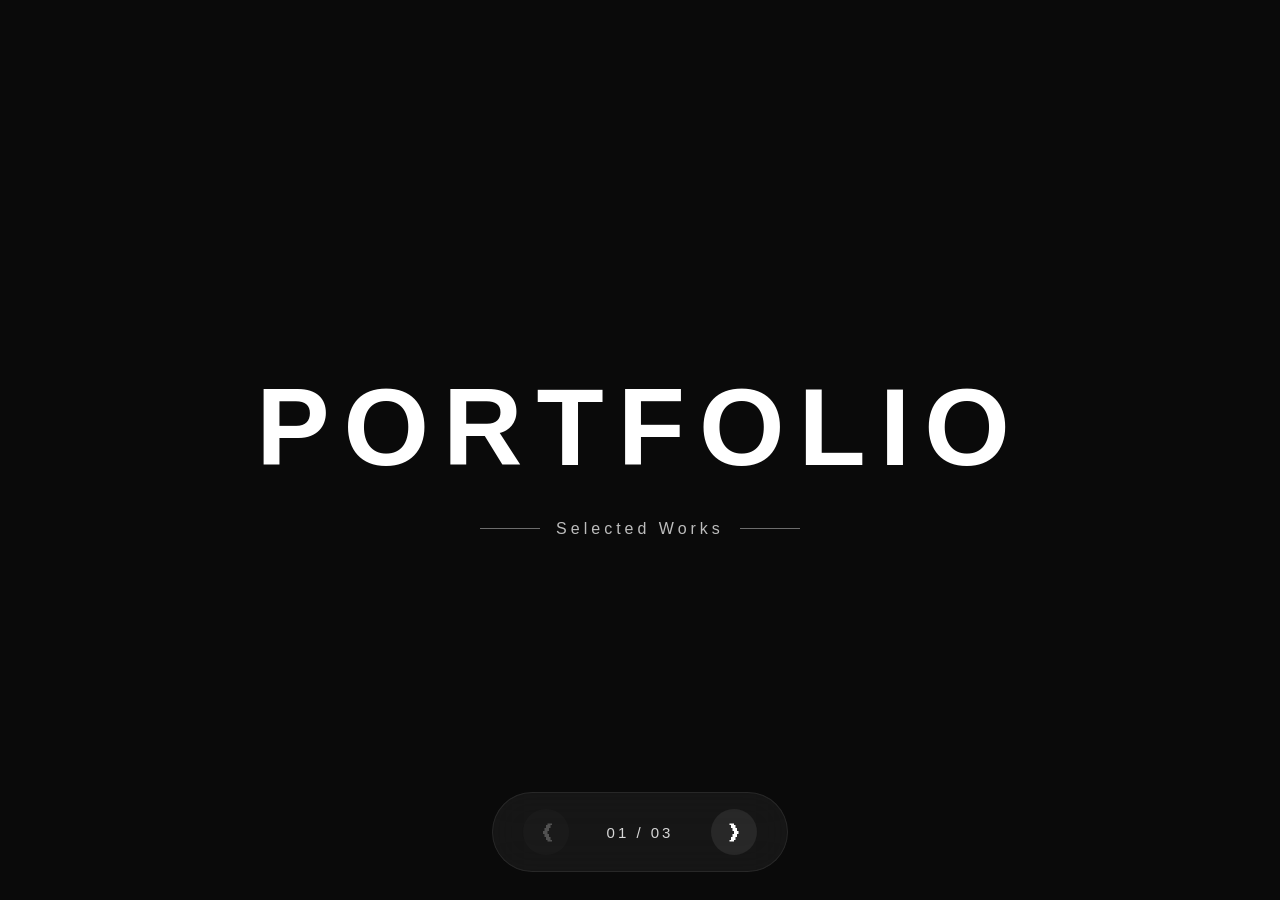
==== index.html @ 8d458b70 "Update index.html" ====
<!DOCTYPE html>
<html lang="ko">

<head>
    <meta charset="UTF-8">
    <meta name="viewport" content="width=device-width, initial-scale=1.0">
    <title>Portfolio | Hyeongeol Lim</title>

    <link rel="stylesheet" href="css/style.css">
</head>

<body>

<div id="app">

    <!-- ===========================
            PAGE 01
    ============================ -->

    <section class="page active">

        <div class="cover-content">

            <h1>PORTFOLIO</h1>

            <div class="selected">

                <span></span>

                <p>Selected Works</p>

                <span></span>

            </div>

        </div>

    </section>



    <!-- ===========================
            PAGE 02
    ============================ -->

    <section class="page">

        <div class="intro-content">

            <h1>INTERIOR VISUALIZATION</h1>

            <h2>Hyeongeol Lim</h2>

        </div>

    </section>



    <!-- ===========================
            PAGE 03
    ============================ -->

    <section class="page gallery-page">

    <div class="gallery" id="gallery">
    </div>

    </section>

</div>



<!-- ===========================
        Navigation
=========================== -->

<div id="navigation">

    <button id="prevBtn">&#10094;</button>

    <div id="pageNumber">

        01 / 03

    </div>

    <button id="nextBtn">&#10095;</button>

</div>



<!-- ===========================
        Image Viewer
=========================== -->

<div id="viewer">

    <button id="closeViewer">

        ✕

    </button>

    <img id="viewerImage" src="" alt="">

</div>

<script src="js/app.js"></script>

</body>

</html>
---- css/style.css ----
/* ======================================================
    Portfolio Builder
    Version 2.1
====================================================== */

/* =========================
        RESET
========================= */

*{
    margin:0;
    padding:0;
    box-sizing:border-box;
}

html,
body{

    width:100%;
    height:100%;

    overflow:hidden;

    background:#0a0a0a;
    color:#fff;

    font-family:
    "Pretendard",
    "Noto Sans KR",
    sans-serif;

    -webkit-font-smoothing:antialiased;

}

/* =========================
        APP
========================= */

#app{

    width:100vw;
    height:100vh;

    position:relative;
    overflow:hidden;

}

/* =========================
        PAGE
========================= */

.page{

    position:absolute;

    inset:0;

    display:flex;

    justify-content:center;

    align-items:center;

    padding:70px 0 70px;

    opacity:0;

    visibility:hidden;

    transform:translateY(40px);

    transition:
        opacity .6s,
        transform .6s;

}

.page.active{

    opacity:1;
    visibility:visible;
    transform:translateY(0);

}

/* ======================================================
    COVER
====================================================== */

.cover-content{

    text-align:center;

}

.cover-content h1{

    font-size:110px;
    font-weight:800;
    letter-spacing:14px;

}

.selected{

    display:flex;
    justify-content:center;
    align-items:center;

    gap:16px;

    margin-top:30px;

}

.selected span{

    width:60px;
    height:1px;

    background:#6d6d6d;

}

.selected p{

    color:#bdbdbd;

    font-size:16px;

    font-weight:300;

    letter-spacing:4px;

}

/* ======================================================
    INTRO
====================================================== */

.intro-content{

    text-align:center;

}

.intro-content h1{

    font-size:60px;

    font-weight:300;

    letter-spacing:10px;

}

.intro-content h2{

    margin-top:36px;

    font-size:22px;

    font-weight:500;

    letter-spacing:6px;

    color:#bdbdbd;

}

/* ======================================================
    GALLERY
====================================================== */

.gallery{

    width:min(1380px,78vw);

    display:grid;

    grid-template-columns:repeat(2,1fr);

    gap:28px;

    margin:0;

}

/* ======================================================
    IMAGE
====================================================== */

.image-box{

    position:relative;

    aspect-ratio:16/9;

    overflow:hidden;

    border:1px solid rgba(255,255,255,.08);

    background:#111;

    transition:.35s;

    cursor:pointer;

}

.image-box img{

    width:100%;
    height:100%;

    display:block;

    object-fit:cover;

    transition:transform .45s ease;

}

.image-box:hover{

    border-color:rgba(255,255,255,.18);

}

.image-box:hover img{

    transform:scale(1.02);

}

/* ======================================================
    NAVIGATION
====================================================== */

#navigation{

    position:fixed;

    left:50%;
    bottom:28px;

    transform:translateX(-50%);

    display:flex;
    align-items:center;
    gap:26px;

    padding:16px 30px;

    border-radius:999px;

    background:rgba(255,255,255,.05);

    border:1px solid rgba(255,255,255,.08);

    backdrop-filter:blur(20px);

    z-index:999;

}

#navigation button{

    width:46px;
    height:46px;

    border:none;

    border-radius:50%;

    background:rgba(255,255,255,.08);

    color:white;

    font-size:24px;

    cursor:pointer;

    transition:.25s;

}

#navigation button:hover{

    background:white;

    color:black;

    transform:scale(1.08);

}

#navigation button:disabled{

    opacity:.25;

    cursor:default;

}

#pageNumber{

    width:90px;

    text-align:center;

    font-size:15px;

    letter-spacing:3px;

    color:#d8d8d8;

}

/* ======================================================
    VIEWER
====================================================== */

#viewer{

    position:fixed;

    inset:0;

    display:flex;

    justify-content:center;
    align-items:center;

    background:rgba(0,0,0,.96);

    opacity:0;
    visibility:hidden;

    transition:.35s;

    z-index:9999;

}

#viewer.show{

    opacity:1;
    visibility:visible;

}

#viewerImage{

    max-width:92vw;
    max-height:90vh;

    object-fit:contain;

}

#closeViewer{

    position:absolute;

    top:36px;
    right:40px;

    width:52px;
    height:52px;

    border:none;
    background:none;

    color:white;

    font-size:34px;

    cursor:pointer;

}

#closeViewer:hover{

    transform:rotate(90deg);

}
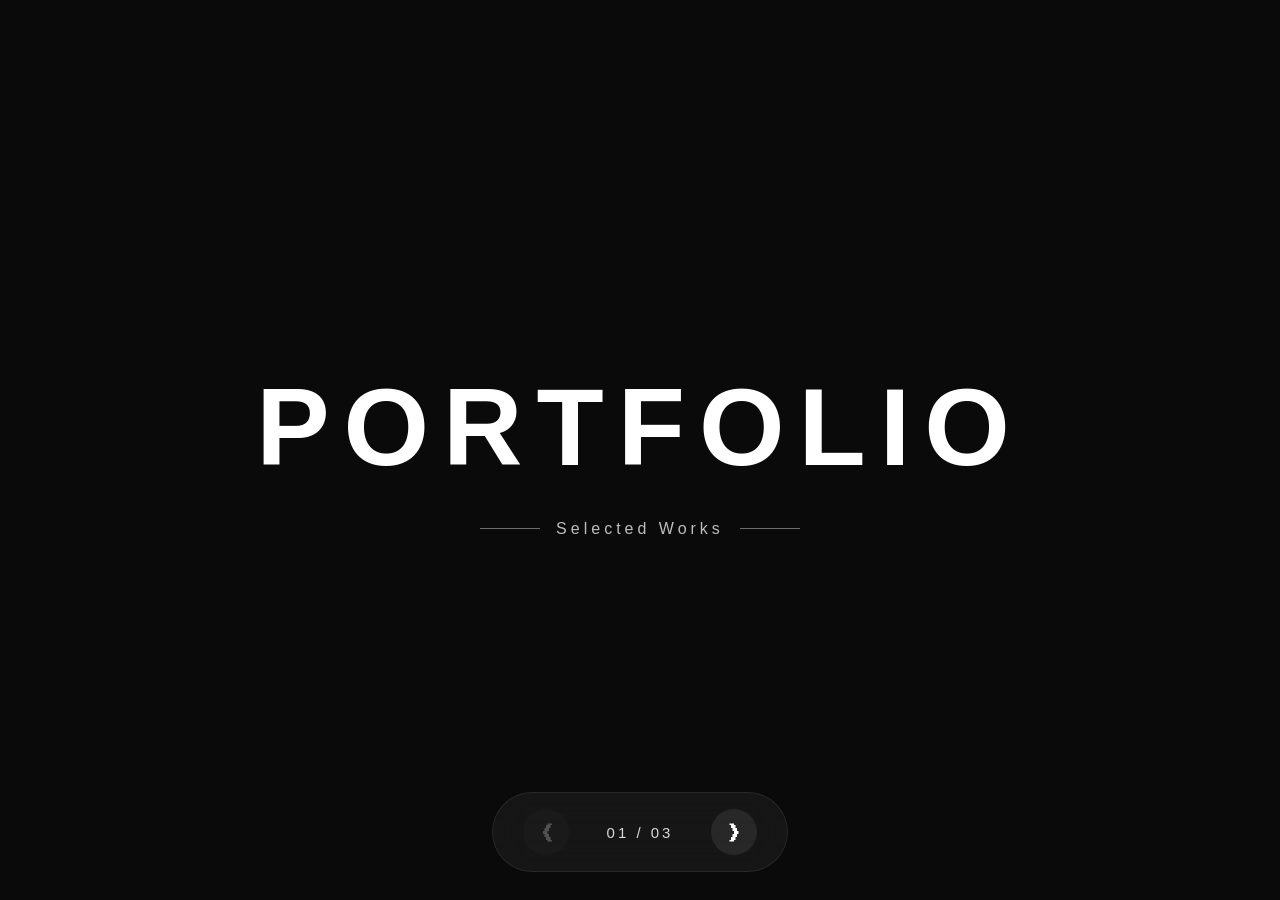
==== commit 62934f76: "Update index.html" ====
--- a/index.html
+++ b/index.html
@@ -98,13 +98,19 @@
 
 <div id="viewer">
 
-    <button id="closeViewer">
+    <button id="closeViewer">✕</button>
 
-        ✕
-
-    </button>
+    <button id="viewerPrev">&#10094;</button>
 
     <img id="viewerImage" src="" alt="">
+
+    <button id="viewerNext">&#10095;</button>
+
+    <div id="viewerCount">
+
+        1 / 4
+
+    </div>
 
 </div>
 
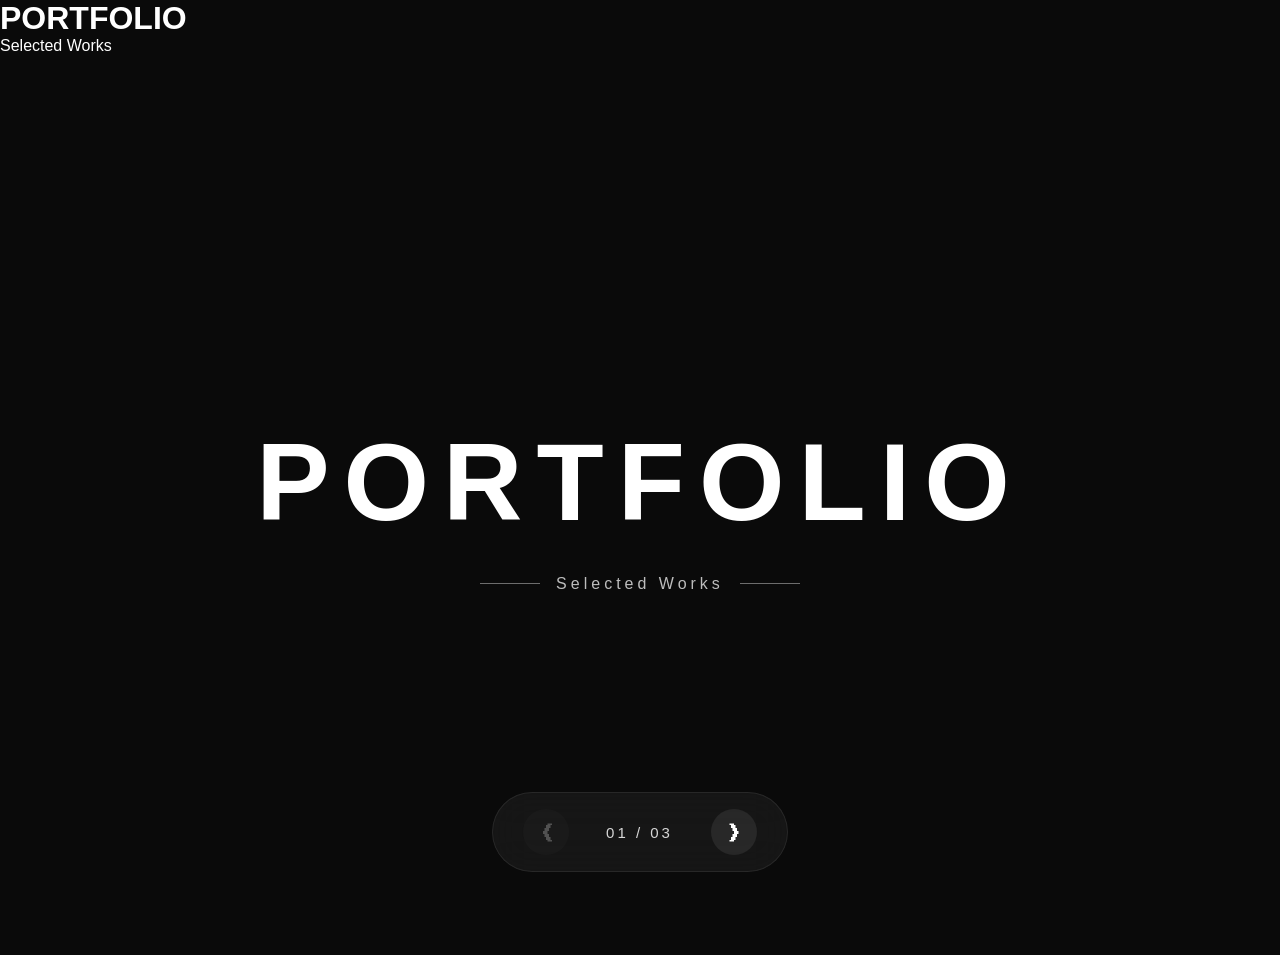
==== commit ba57e03c: "Update index.html" ====
--- a/index.html
+++ b/index.html
@@ -11,6 +11,26 @@
 
 <body>
 
+<div id="loader">
+
+    <div class="loader-content">
+
+        <h1 id="loaderTitle">PORTFOLIO</h1>
+
+        <div class="loaderSelected">
+
+            <span></span>
+
+            <p>Selected Works</p>
+
+            <span></span>
+
+        </div>
+
+    </div>
+
+</div>
+    
 <div id="app">
 
     <!-- ===========================
--- a/css/style.css
+++ b/css/style.css
@@ -361,6 +361,63 @@
 
 }
 
+/* ======================================================
+    VIEWER BUTTONS
+====================================================== */
+
+#viewerPrev,
+#viewerNext{
+
+    position:absolute;
+
+    top:50%;
+
+    transform:translateY(-50%);
+
+    width:60px;
+    height:60px;
+
+    border:none;
+
+    border-radius:50%;
+
+    background:rgba(255,255,255,.08);
+
+    color:white;
+
+    font-size:32px;
+
+    cursor:pointer;
+
+    transition:.25s;
+
+    backdrop-filter:blur(10px);
+
+}
+
+#viewerPrev{
+
+    left:40px;
+
+}
+
+#viewerNext{
+
+    right:40px;
+
+}
+
+#viewerPrev:hover,
+#viewerNext:hover{
+
+    background:white;
+
+    color:black;
+
+    transform:translateY(-50%) scale(1.08);
+
+}
+
 #closeViewer{
 
     position:absolute;
@@ -387,3 +444,27 @@
     transform:rotate(90deg);
 
 }
+
+/* ======================================================
+    VIEWER COUNT
+====================================================== */
+
+#viewerCount{
+
+    position:absolute;
+
+    bottom:35px;
+
+    left:50%;
+
+    transform:translateX(-50%);
+
+    color:white;
+
+    font-size:18px;
+
+    letter-spacing:3px;
+
+    font-variant-numeric:tabular-nums;
+
+}
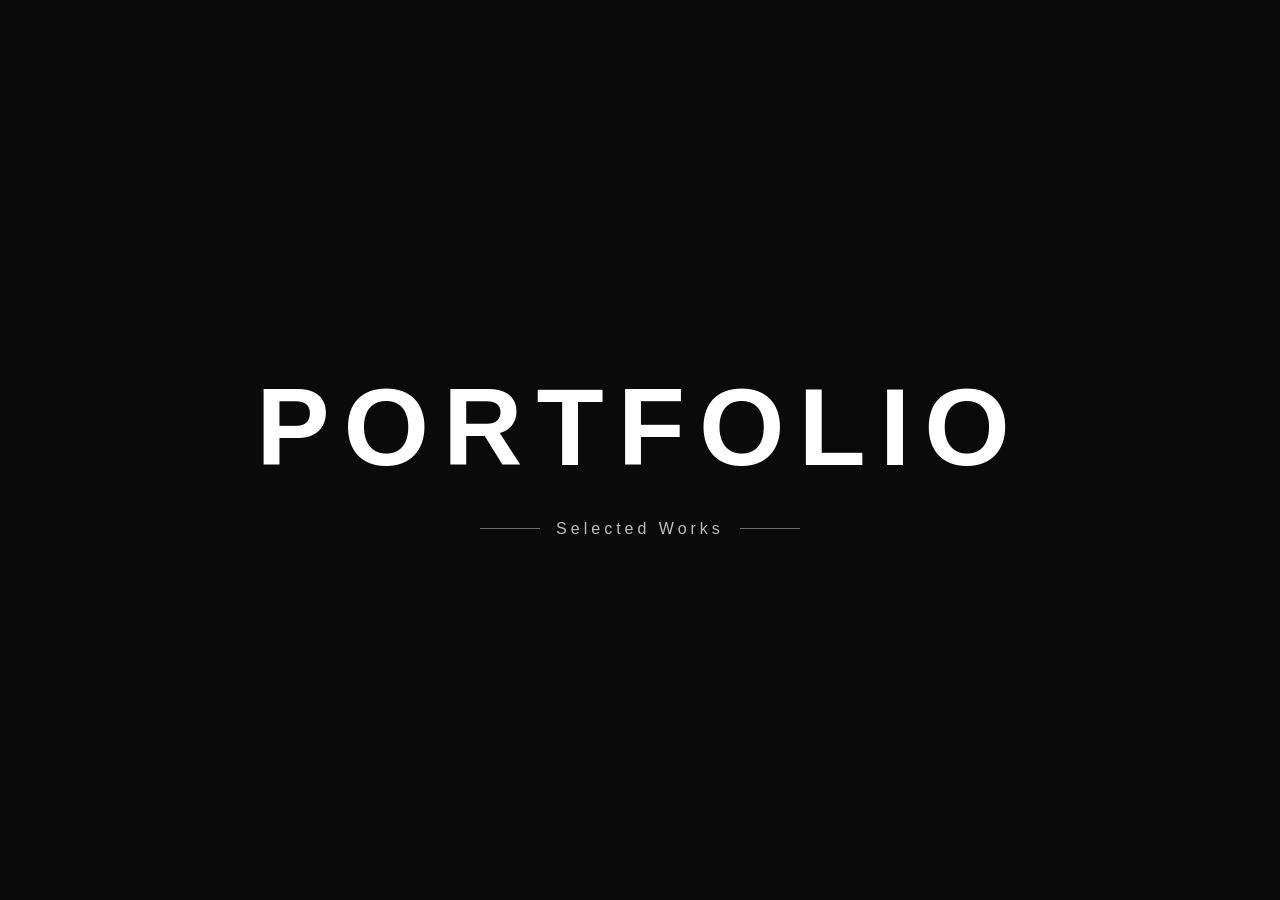
==== commit 5da2e95e: "Update index.html" ====
--- a/index.html
+++ b/index.html
@@ -17,7 +17,7 @@
 
         <h1 id="loaderTitle">PORTFOLIO</h1>
 
-        <div class="loaderSelected">
+        <div class="loaderSelected" id="loaderSelected">
 
             <span></span>
 
--- a/css/style.css
+++ b/css/style.css
@@ -43,7 +43,18 @@
     height:100vh;
 
     position:relative;
+
     overflow:hidden;
+
+    opacity:0;
+
+    transition:opacity .8s ease;
+
+}
+
+#app.show{
+
+    opacity:1;
 
 }
 
@@ -468,3 +479,216 @@
     font-variant-numeric:tabular-nums;
 
 }
+
+/* ======================================================
+    LOADER
+====================================================== */
+
+#loader{
+
+    position:fixed;
+
+    inset:0;
+
+    display:flex;
+
+    justify-content:center;
+    align-items:center;
+
+    background:#0a0a0a;
+
+    z-index:99999;
+
+    transition:opacity .8s ease,
+               visibility .8s ease;
+
+}
+
+#loader.hide{
+
+    opacity:0;
+
+    visibility:hidden;
+
+}
+
+.loader-content{
+
+    text-align:center;
+
+}
+
+#loaderTitle{
+
+    font-size:110px;
+
+    font-weight:800;
+
+    letter-spacing:14px;
+
+    color:#fff;
+
+    opacity:0;
+
+    animation:flicker 1.4s forwards;
+
+    animation-play-state:paused;
+
+}
+
+.loaderSelected{
+
+    display:flex;
+
+    justify-content:center;
+
+    align-items:center;
+
+    gap:16px;
+
+    margin-top:30px;
+
+    opacity:0;
+
+    transform:translateY(12px);
+
+    animation:selectedIn .5s ease forwards;
+
+    animation-play-state:paused;
+
+    animation-delay:1.25s;
+
+}
+
+.loaderSelected span{
+
+    width:60px;
+
+    height:1px;
+
+    background:#6d6d6d;
+
+    transform:scaleX(0);
+
+    transform-origin:center;
+
+    animation:lineIn .45s ease forwards;
+
+    animation-play-state:paused;
+
+    animation-delay:1.25s;
+
+}
+
+.loaderSelected span:last-child{
+
+    animation-delay:1.35s;
+
+}
+
+.loaderSelected p{
+
+    color:#bdbdbd;
+
+    font-size:16px;
+
+    font-weight:300;
+
+    letter-spacing:4px;
+
+}
+
+
+/* ===========================
+        Animation
+=========================== */
+
+@keyframes flicker{
+
+    0%{
+
+        opacity:0;
+
+        filter:brightness(.2);
+
+        text-shadow:none;
+
+    }
+
+    8%{
+
+        opacity:.18;
+
+    }
+
+    12%{
+
+        opacity:0;
+
+    }
+
+    22%{
+
+        opacity:.45;
+
+    }
+
+    28%{
+
+        opacity:0;
+
+    }
+
+    45%{
+
+        opacity:.75;
+
+    }
+
+    52%{
+
+        opacity:.15;
+
+    }
+
+    65%{
+
+        opacity:1;
+
+        text-shadow:
+        0 0 10px rgba(255,255,255,.25),
+        0 0 25px rgba(255,255,255,.18);
+
+    }
+
+    100%{
+
+        opacity:1;
+
+        text-shadow:none;
+
+    }
+
+}
+
+@keyframes selectedIn{
+
+    to{
+
+        opacity:1;
+
+        transform:translateY(0);
+
+    }
+
+}
+
+@keyframes lineIn{
+
+    to{
+
+        transform:scaleX(1);
+
+    }
+
+}
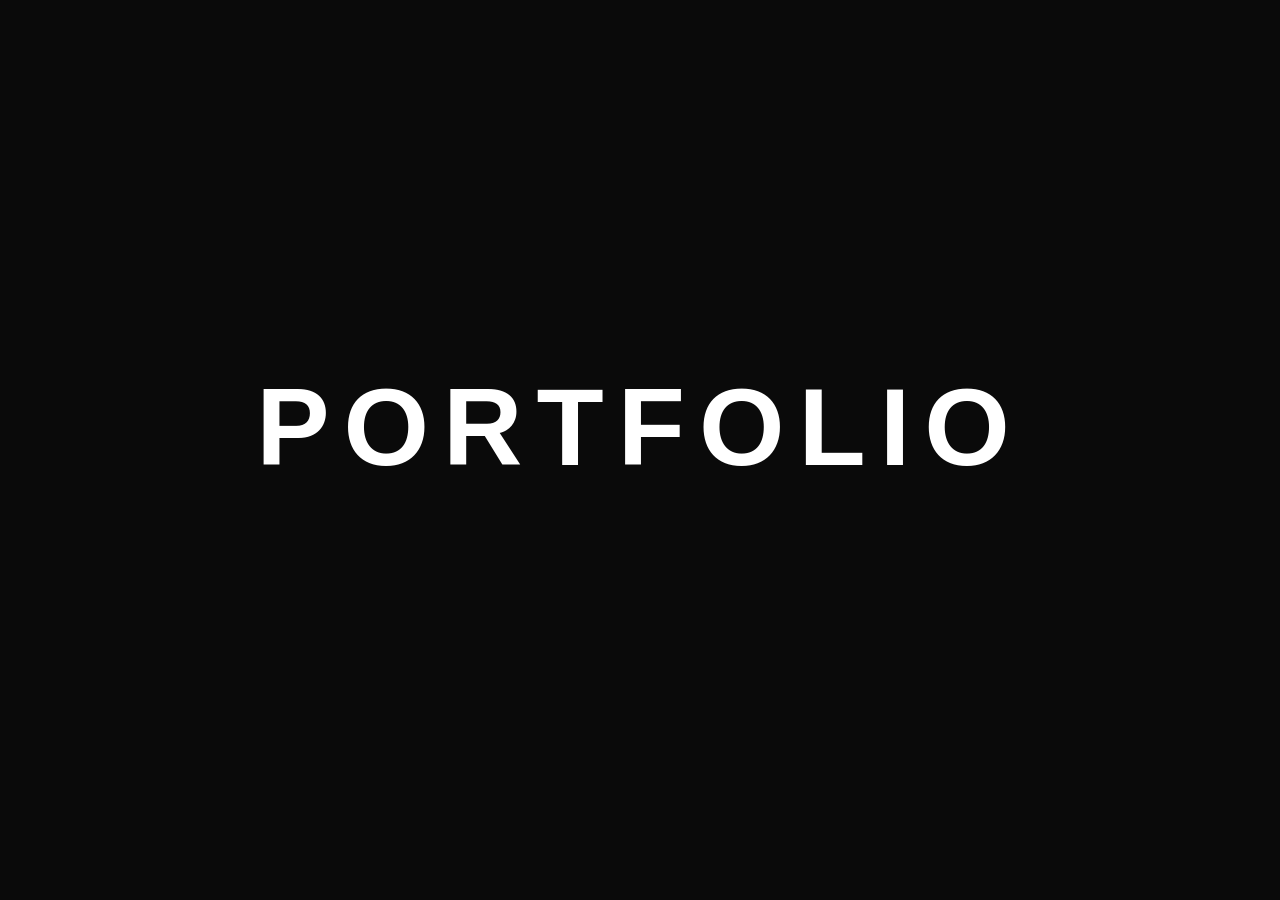
==== commit ed413d65: "Update index.html" ====
--- a/index.html
+++ b/index.html
@@ -67,11 +67,15 @@
 
         <div class="intro-content">
 
-            <h1>INTERIOR VISUALIZATION</h1>
+    <h1>INTERIOR VISUALIZATION</h1>
 
-            <h2>Hyeongeol Lim</h2>
+    <p class="intro-tools">
+        3ds Max · V-Ray · Photoshop
+    </p>
 
-        </div>
+    <h2>Hyeongeol Lim</h2>
+
+</div>
 
     </section>
 
--- a/css/style.css
+++ b/css/style.css
@@ -487,11 +487,9 @@
 #loader{
 
     position:fixed;
-
     inset:0;
 
     display:flex;
-
     justify-content:center;
     align-items:center;
 
@@ -499,15 +497,15 @@
 
     z-index:99999;
 
-    transition:opacity .8s ease,
-               visibility .8s ease;
+    transition:
+        opacity .8s ease,
+        visibility .8s ease;
 
 }
 
 #loader.hide{
 
     opacity:0;
-
     visibility:hidden;
 
 }
@@ -521,72 +519,65 @@
 #loaderTitle{
 
     font-size:110px;
-
     font-weight:800;
-
     letter-spacing:14px;
 
-    color:#fff;
+    color:#8a8a8a;
+
+    opacity:.18;
+
+    filter:brightness(.18) blur(1.6px);
+
+    text-shadow:none;
+
+    animation:flickerLamp 2.4s linear forwards;
+
+    animation-play-state:paused;
+
+    will-change:filter,opacity,text-shadow;
+
+}
+
+#loaderSelected{
+
+    display:flex;
+
+    justify-content:center;
+
+    align-items:center;
+
+    gap:16px;
+
+    margin-top:30px;
 
     opacity:0;
 
-    animation:flicker 1.4s forwards;
-
-    animation-play-state:paused;
-
-}
-
-.loaderSelected{
-
-    display:flex;
-
-    justify-content:center;
-
-    align-items:center;
-
-    gap:16px;
-
-    margin-top:30px;
-
-    opacity:0;
-
     transform:translateY(12px);
 
-    animation:selectedIn .5s ease forwards;
-
-    animation-play-state:paused;
-
-    animation-delay:1.25s;
-
-}
-
-.loaderSelected span{
+    transition:
+        opacity .45s ease,
+        transform .45s ease;
+
+}
+
+#loaderSelected.show{
+
+    opacity:1;
+
+    transform:translateY(0);
+
+}
+
+#loaderSelected span{
 
     width:60px;
-
     height:1px;
 
     background:#6d6d6d;
 
-    transform:scaleX(0);
-
-    transform-origin:center;
-
-    animation:lineIn .45s ease forwards;
-
-    animation-play-state:paused;
-
-    animation-delay:1.25s;
-
-}
-
-.loaderSelected span:last-child{
-
-    animation-delay:1.35s;
-
-}
-
-.loaderSelected p{
+}
+
+#loaderSelected p{
 
     color:#bdbdbd;
 
@@ -599,96 +590,91 @@
 }
 
 
-/* ===========================
-        Animation
-=========================== */
-
-@keyframes flicker{
-
+/* ==========================
+    Lamp Animation
+========================== */
+
+@keyframes flickerLamp{
+
+    /* 꺼진 형광등 */
     0%{
 
-        opacity:0;
-
-        filter:brightness(.2);
+        opacity:.18;
+
+        filter:brightness(.15) blur(1.8px);
+
+        color:#6d6d6d;
 
         text-shadow:none;
 
     }
 
-    8%{
-
-        opacity:.18;
+    /* 전기 들어오기 시작 */
+    18%{
+
+        opacity:.28;
+
+        filter:brightness(.45) blur(1.2px);
 
     }
 
-    12%{
-
-        opacity:0;
+    /* 다시 약해짐 */
+    24%{
+
+        opacity:.12;
+
+        filter:brightness(.18) blur(1.8px);
 
     }
 
-    22%{
-
-        opacity:.45;
+    /* 첫 점등 */
+    38%{
+
+        opacity:.72;
+
+        filter:brightness(1.3) blur(.5px);
+
+        text-shadow:
+            0 0 8px rgba(255,255,255,.30);
 
     }
 
-    28%{
-
-        opacity:0;
+    /* 살짝 꺼짐 */
+    46%{
+
+        opacity:.20;
+
+        filter:brightness(.25) blur(1.4px);
+
+        text-shadow:none;
 
     }
 
-    45%{
-
-        opacity:.75;
+    /* 최종 점등 */
+    70%{
+
+        opacity:1;
+
+        filter:brightness(2) blur(0);
+
+        text-shadow:
+            0 0 10px rgba(255,255,255,.60),
+            0 0 22px rgba(255,255,255,.35),
+            0 0 45px rgba(255,255,255,.18);
 
     }
 
-    52%{
-
-        opacity:.15;
+    /* 안정화 */
+    100%{
+
+        opacity:1;
+
+        filter:brightness(1) blur(0);
+
+        text-shadow:none;
+
+        color:#fff;
 
     }
 
-    65%{
-
-        opacity:1;
-
-        text-shadow:
-        0 0 10px rgba(255,255,255,.25),
-        0 0 25px rgba(255,255,255,.18);
-
-    }
-
-    100%{
-
-        opacity:1;
-
-        text-shadow:none;
-
-    }
-
-}
-
-@keyframes selectedIn{
-
-    to{
-
-        opacity:1;
-
-        transform:translateY(0);
-
-    }
-
-}
-
-@keyframes lineIn{
-
-    to{
-
-        transform:scaleX(1);
-
-    }
-
-}
+}
